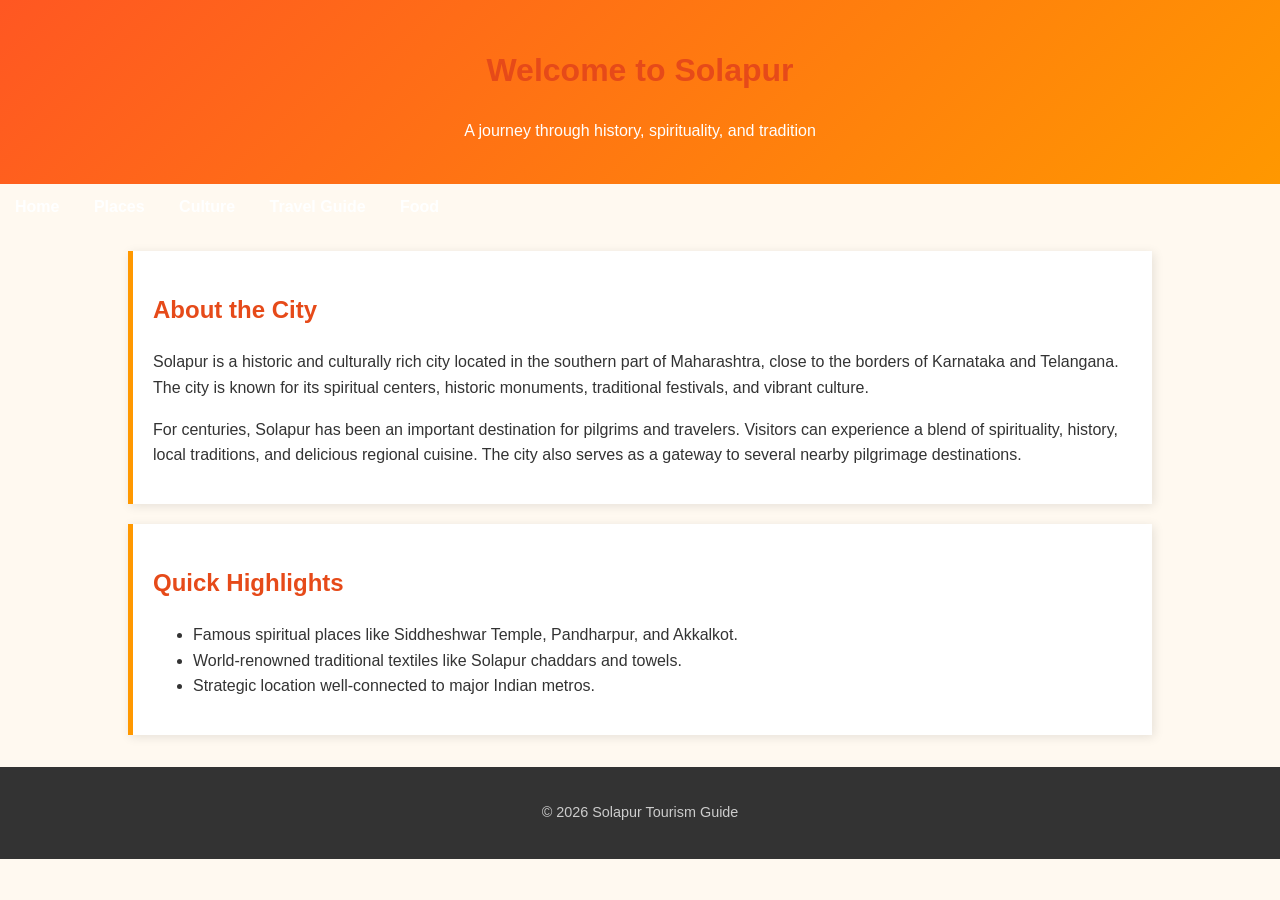
==== index.html @ 1d4b95f7 "Update index.html" ====
<!DOCTYPE html>
<html lang="en">
<head>
    <meta charset="UTF-8">
    <title>Welcome to Solapur</title>
    <link rel="stylesheet" href="style.css">
</head>
<body>
    <header>
        <h1>Welcome to Solapur</h1>
        <p>A journey through history, spirituality, and tradition</p>
    </header>
    
    <nav>
        <a href="index.html">Home</a>
        <a href="places.html">Places</a>
        <a href="culture.html">Culture</a>
        <a href="travel.html">Travel Guide</a>
        <a href="food.html">Food</a>
    </nav>

    <div class="container">
        <section class="card">
            <h2>About the City</h2>
            <p>Solapur is a historic and culturally rich city located in the southern part of Maharashtra, close to the borders of Karnataka and Telangana. The city is known for its spiritual centers, historic monuments, traditional festivals, and vibrant culture.</p>
            <p>For centuries, Solapur has been an important destination for pilgrims and travelers. Visitors can experience a blend of spirituality, history, local traditions, and delicious regional cuisine. The city also serves as a gateway to several nearby pilgrimage destinations.</p>
        </section>
        
        <section class="card">
            <h2>Quick Highlights</h2>
            <ul>
                <li>Famous spiritual places like Siddheshwar Temple, Pandharpur, and Akkalkot.</li>
                <li>World-renowned traditional textiles like Solapur chaddars and towels.</li>
                <li>Strategic location well-connected to major Indian metros.</li>
            </ul>
        </section>
    </div>

    <footer>
        <p>&copy; 2026 Solapur Tourism Guide</p>
    </footer>
</body>
</html>
---- style.css ----
body {
    font-family: 'Segoe UI', Tahoma, Geneva, Verdana, sans-serif;
    margin: 0;
    padding: 0;
    background-color: #fff9f0; /* Soft warm background */
    color: #333;
    line-height: 1.6;
}

header {
    background: linear-gradient(135deg, #ff5722, #ff9800); /* Vibrant Orange/Yellow */
    color: white;
    padding: 1.5rem 0;
    text-align: center;
}

nav {
    margin-top: 10px;
}

nav a {
    color: white;
    text-decoration: none;
    margin: 0 15px;
    font-weight: bold;
}

.container {
    width: 80%;
    margin: 2rem auto;
}

h1, h2, h3 {
    color: #e64a19;
}

.card {
    background: white;
    padding: 20px;
    margin-bottom: 20px;
    border-left: 5px solid #ff9800;
    box-shadow: 2px 2px 10px rgba(0,0,0,0.1);
}

.enquiry-section {
    background: #ffe0b2;
    padding: 25px;
    border-radius: 10px;
}

form input, form select, form button {
    display: block;
    width: 100%;
    margin: 10px 0;
    padding: 10px;
    border: 1px solid #ddd;
    border-radius: 5px;
}

button {
    background-color: #ff5722;
    color: white;
    border: none;
    cursor: pointer;
    font-size: 1.1rem;
}

button:hover {
    background-color: #e64a19;
}

footer {
    text-align: center;
    padding: 20px;
    background: #333;
    color: #ccc;
    font-size: 0.9rem;
}
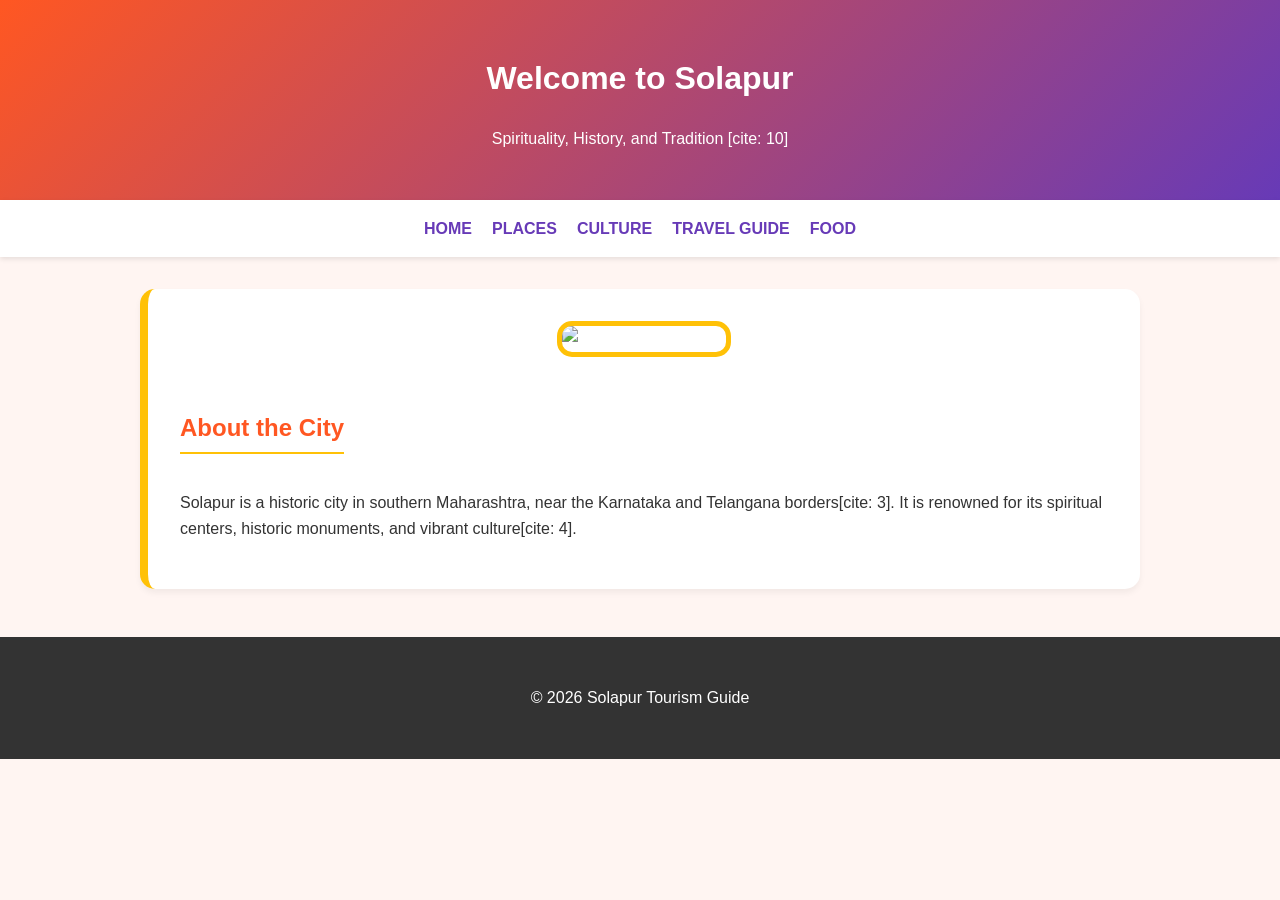
==== commit a24f11e1: "Update index.html" ====
--- a/index.html
+++ b/index.html
@@ -4,40 +4,30 @@
     <meta charset="UTF-8">
     <title>Welcome to Solapur</title>
     <link rel="stylesheet" href="style.css">
+    <style>
+        .hero-container { position: relative; text-align: center; color: white; margin-bottom: 2rem; }
+        .hero-img { width: 100%; height: 450px; object-fit: cover; border-radius: 15px; border: 5px solid var(--accent); }
+    </style>
 </head>
 <body>
     <header>
         <h1>Welcome to Solapur</h1>
-        <p>A journey through history, spirituality, and tradition</p>
+        <p>Spirituality, History, and Tradition [cite: 10]</p>
     </header>
-    
     <nav>
-        <a href="index.html">Home</a>
-        <a href="places.html">Places</a>
-        <a href="culture.html">Culture</a>
-        <a href="travel.html">Travel Guide</a>
+        <a href="index.html">Home</a><a href="places.html">Places</a>
+        <a href="culture.html">Culture</a><a href="travel.html">Travel Guide</a>
         <a href="food.html">Food</a>
     </nav>
-
     <div class="container">
         <section class="card">
+            <div class="hero-container">
+                <img src="images/siddeshwar.jpg" alt="Siddheshwar Temple" class="hero-img">
+            </div>
             <h2>About the City</h2>
-            <p>Solapur is a historic and culturally rich city located in the southern part of Maharashtra, close to the borders of Karnataka and Telangana. The city is known for its spiritual centers, historic monuments, traditional festivals, and vibrant culture.</p>
-            <p>For centuries, Solapur has been an important destination for pilgrims and travelers. Visitors can experience a blend of spirituality, history, local traditions, and delicious regional cuisine. The city also serves as a gateway to several nearby pilgrimage destinations.</p>
-        </section>
-        
-        <section class="card">
-            <h2>Quick Highlights</h2>
-            <ul>
-                <li>Famous spiritual places like Siddheshwar Temple, Pandharpur, and Akkalkot.</li>
-                <li>World-renowned traditional textiles like Solapur chaddars and towels.</li>
-                <li>Strategic location well-connected to major Indian metros.</li>
-            </ul>
+            <p>Solapur is a historic city in southern Maharashtra, near the Karnataka and Telangana borders[cite: 3]. It is renowned for its spiritual centers, historic monuments, and vibrant culture[cite: 4].</p>
         </section>
     </div>
-
-    <footer>
-        <p>&copy; 2026 Solapur Tourism Guide</p>
-    </footer>
+    <footer><p>&copy; 2026 Solapur Tourism Guide</p></footer>
 </body>
 </html>
--- a/style.css
+++ b/style.css
@@ -1,78 +1,104 @@
+:root {
+    --primary: #FF5722; /* Vibrant Orange */
+    --secondary: #673AB7; /* Spiritual Purple */
+    --accent: #FFC107; /* Golden Yellow */
+    --light: #FFF5F2;
+    --dark: #333;
+}
+
 body {
     font-family: 'Segoe UI', Tahoma, Geneva, Verdana, sans-serif;
+    line-height: 1.6;
     margin: 0;
-    padding: 0;
-    background-color: #fff9f0; /* Soft warm background */
-    color: #333;
-    line-height: 1.6;
+    background-color: var(--light);
+    color: var(--dark);
 }
 
 header {
-    background: linear-gradient(135deg, #ff5722, #ff9800); /* Vibrant Orange/Yellow */
+    background: linear-gradient(135deg, var(--primary), var(--secondary));
     color: white;
-    padding: 1.5rem 0;
+    padding: 2rem 0;
     text-align: center;
+    box-shadow: 0 4px 10px rgba(0,0,0,0.1);
 }
 
 nav {
-    margin-top: 10px;
+    background: #fff;
+    padding: 1rem;
+    position: sticky;
+    top: 0;
+    display: flex;
+    justify-content: center;
+    gap: 20px;
+    box-shadow: 0 2px 5px rgba(0,0,0,0.1);
+    z-index: 1000;
 }
 
 nav a {
-    color: white;
     text-decoration: none;
-    margin: 0 15px;
+    color: var(--secondary);
     font-weight: bold;
+    text-transform: uppercase;
+    transition: color 0.3s;
+}
+
+nav a:hover {
+    color: var(--primary);
 }
 
 .container {
-    width: 80%;
+    max-width: 1000px;
     margin: 2rem auto;
-}
-
-h1, h2, h3 {
-    color: #e64a19;
+    padding: 0 20px;
 }
 
 .card {
     background: white;
-    padding: 20px;
-    margin-bottom: 20px;
-    border-left: 5px solid #ff9800;
-    box-shadow: 2px 2px 10px rgba(0,0,0,0.1);
+    padding: 2rem;
+    border-radius: 15px;
+    margin-bottom: 2rem;
+    border-left: 8px solid var(--accent);
+    box-shadow: 0 4px 6px rgba(0,0,0,0.05);
 }
 
-.enquiry-section {
-    background: #ffe0b2;
-    padding: 25px;
-    border-radius: 10px;
+h2 {
+    color: var(--primary);
+    border-bottom: 2px solid var(--accent);
+    display: inline-block;
+    padding-bottom: 5px;
 }
 
-form input, form select, form button {
-    display: block;
-    width: 100%;
-    margin: 10px 0;
-    padding: 10px;
+footer {
+    text-align: center;
+    padding: 2rem;
+    background: var(--dark);
+    color: white;
+    margin-top: 3rem;
+}
+
+/* Form Styles */
+form {
+    display: flex;
+    flex-direction: column;
+    gap: 15px;
+}
+
+input, select, textarea {
+    padding: 12px;
     border: 1px solid #ddd;
     border-radius: 5px;
 }
 
 button {
-    background-color: #ff5722;
+    background: var(--primary);
     color: white;
     border: none;
+    padding: 15px;
+    border-radius: 5px;
     cursor: pointer;
-    font-size: 1.1rem;
+    font-weight: bold;
 }
 
 button:hover {
-    background-color: #e64a19;
+    background: var(--secondary);
 }
-
-footer {
-    text-align: center;
-    padding: 20px;
-    background: #333;
-    color: #ccc;
-    font-size: 0.9rem;
-}
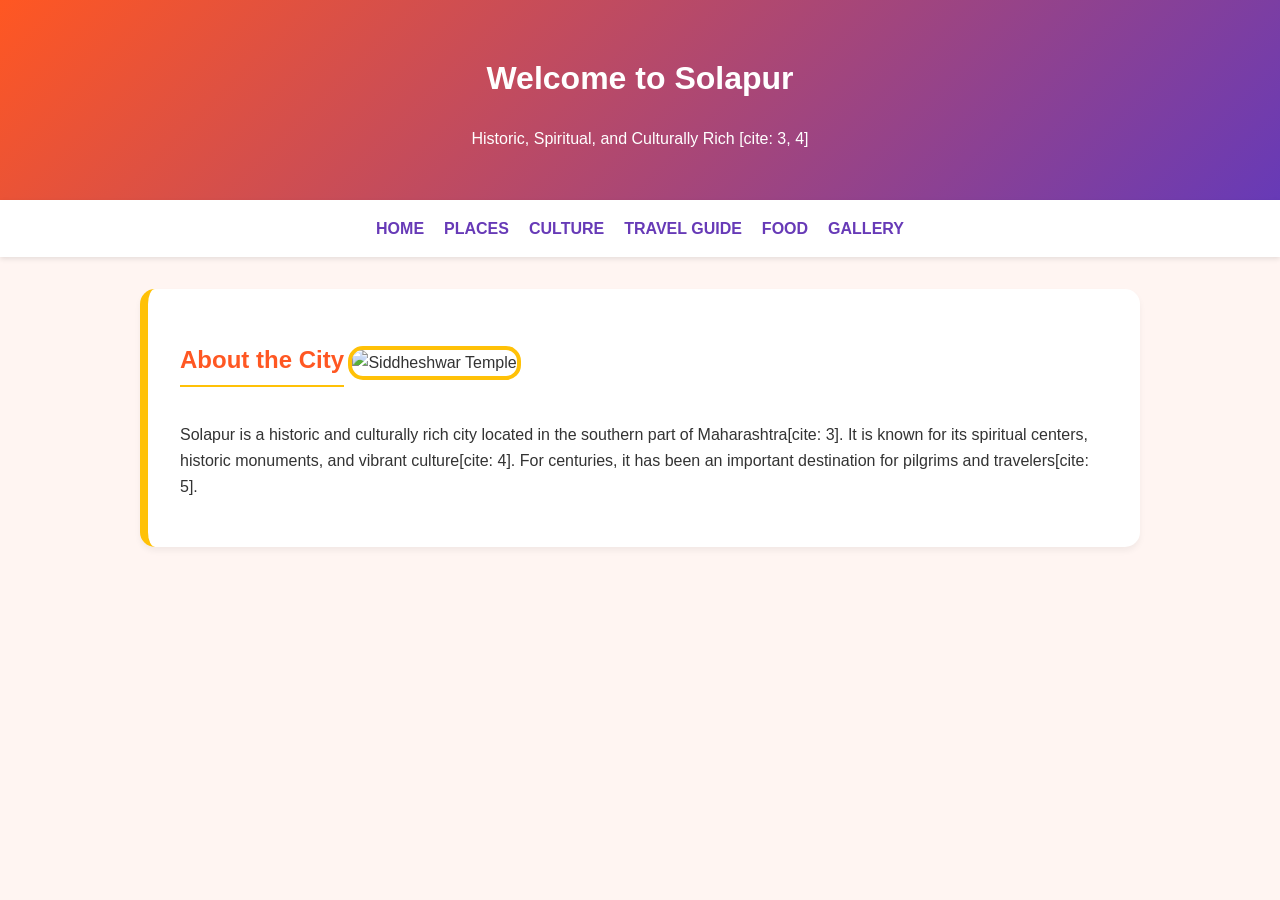
==== commit 01313121: "Update index.html" ====
--- a/index.html
+++ b/index.html
@@ -4,30 +4,26 @@
     <meta charset="UTF-8">
     <title>Welcome to Solapur</title>
     <link rel="stylesheet" href="style.css">
-    <style>
-        .hero-container { position: relative; text-align: center; color: white; margin-bottom: 2rem; }
-        .hero-img { width: 100%; height: 450px; object-fit: cover; border-radius: 15px; border: 5px solid var(--accent); }
-    </style>
 </head>
 <body>
     <header>
         <h1>Welcome to Solapur</h1>
-        <p>Spirituality, History, and Tradition [cite: 10]</p>
+        <p>Historic, Spiritual, and Culturally Rich [cite: 3, 4]</p>
     </header>
     <nav>
-        <a href="index.html">Home</a><a href="places.html">Places</a>
-        <a href="culture.html">Culture</a><a href="travel.html">Travel Guide</a>
+        <a href="index.html">Home</a>
+        <a href="places.html">Places</a>
+        <a href="culture.html">Culture</a>
+        <a href="travel.html">Travel Guide</a>
         <a href="food.html">Food</a>
+        <a href="gallery.html">Gallery</a>
     </nav>
     <div class="container">
         <section class="card">
-            <div class="hero-container">
-                <img src="images/siddeshwar.jpg" alt="Siddheshwar Temple" class="hero-img">
-            </div>
             <h2>About the City</h2>
-            <p>Solapur is a historic city in southern Maharashtra, near the Karnataka and Telangana borders[cite: 3]. It is renowned for its spiritual centers, historic monuments, and vibrant culture[cite: 4].</p>
+            <img src="images/siddeshwar.jpg" alt="Siddheshwar Temple" style="width:100%; border-radius:15px; margin-bottom:20px; border: 4px solid var(--accent);">
+            <p>Solapur is a historic and culturally rich city located in the southern part of Maharashtra[cite: 3]. It is known for its spiritual centers, historic monuments, and vibrant culture[cite: 4]. For centuries, it has been an important destination for pilgrims and travelers[cite: 5].</p>
         </section>
     </div>
-    <footer><p>&copy; 2026 Solapur Tourism Guide</p></footer>
 </body>
 </html>
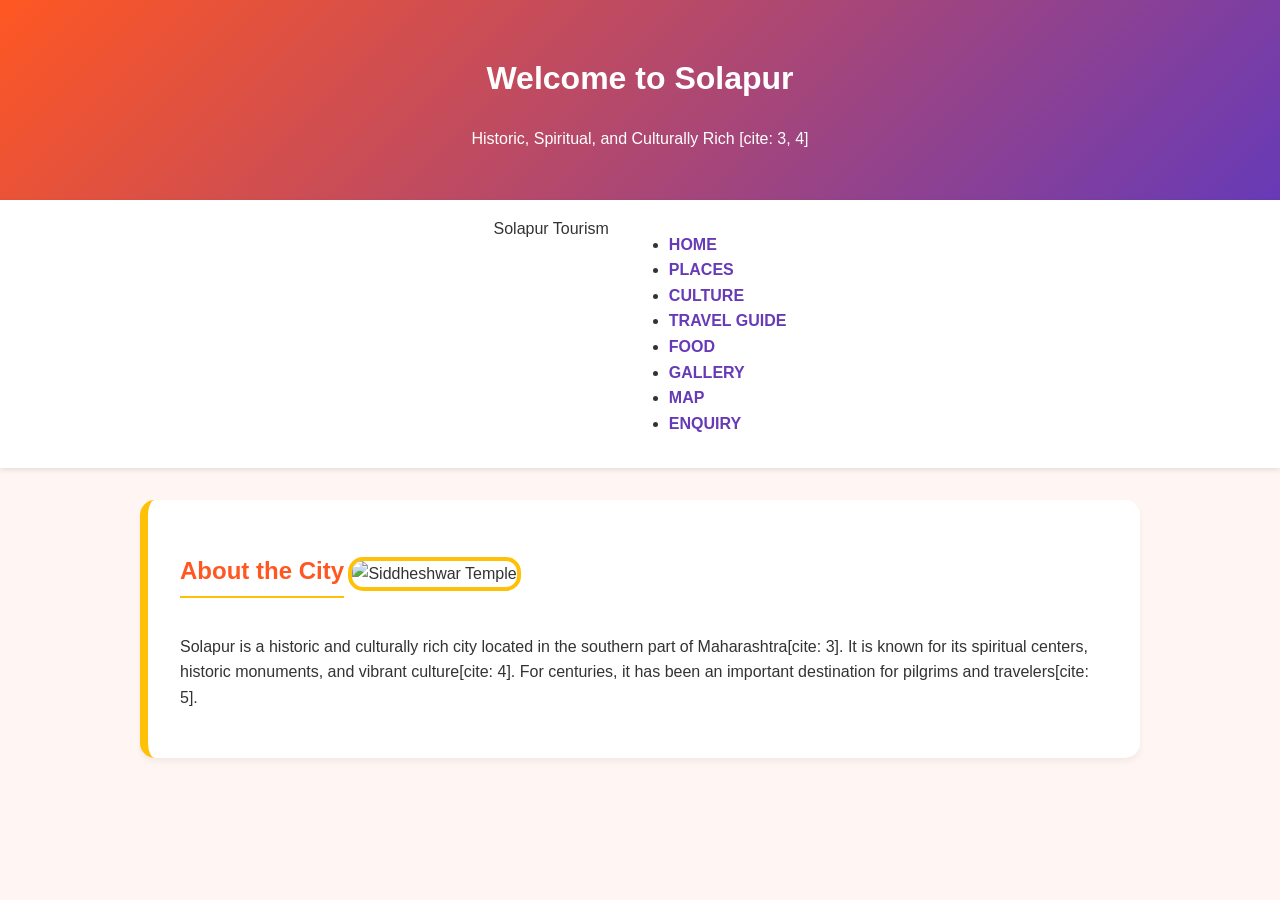
==== commit 217b18a3: "Update index.html" ====
--- a/index.html
+++ b/index.html
@@ -10,14 +10,18 @@
         <h1>Welcome to Solapur</h1>
         <p>Historic, Spiritual, and Culturally Rich [cite: 3, 4]</p>
     </header>
-    <nav>
-        <a href="index.html">Home</a>
-        <a href="places.html">Places</a>
-        <a href="culture.html">Culture</a>
-        <a href="travel.html">Travel Guide</a>
-        <a href="food.html">Food</a>
-        <a href="gallery.html">Gallery</a>
-    </nav>
+<nav>
+    <div class="logo">Solapur Tourism</div>
+    <ul>
+        <li><a href="index.html">Home</a></li>
+        <li><a href="places.html">Places</a></li>
+        <li><a href="culture.html">Culture</a></li>
+        <li><a href="travel.html">Travel Guide</a></li>
+        <li><a href="food.html">Food</a></li>
+        <li><a href="gallery.html">Gallery</a></li>
+        <li><a href="map.html">Map</a></li> <li><a href="enquiry.html">Enquiry</a></li>
+    </ul>
+</nav>
     <div class="container">
         <section class="card">
             <h2>About the City</h2>
